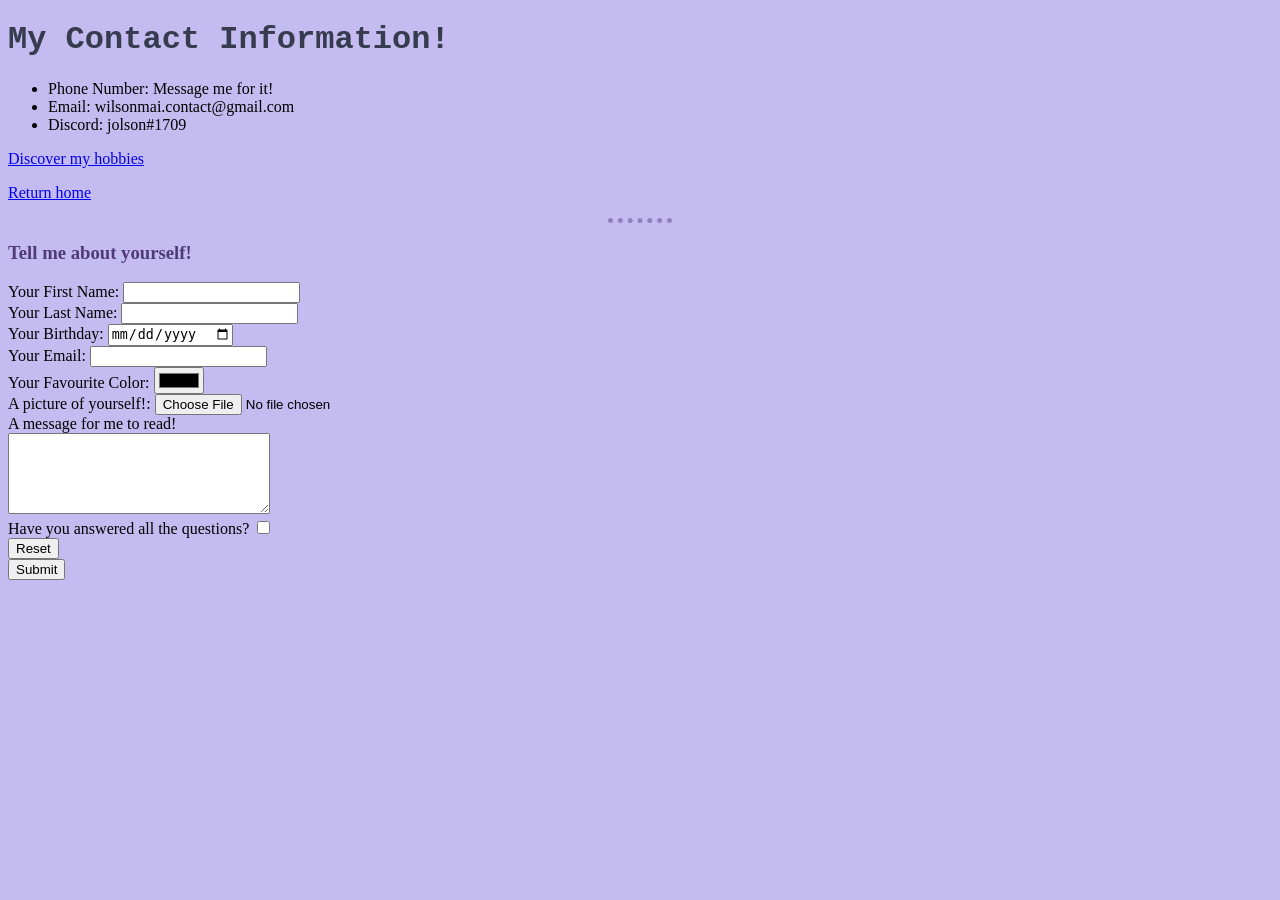
==== contact.html @ d25df194 "Add files via upload" ====
<!DOCTYPE html>
<html lang="en" dir="ltr">

<head>
  <meta charset="utf-8">
  <title>Contact Information</title>
  <link rel="stylesheet" href="css/styles.css">

</head>

<body>
  <h1>My Contact Information!</h1>
  <p>
  <ul>
    <li>Phone Number: Message me for it!</li>
    <li>Email: wilsonmai.contact@gmail.com</li>
    <li>Discord: jolson#1709</li>
  </ul>
  </p>

  <p><a href="hobbies.html">Discover my hobbies</a></p>
  <p><a href="index.html">Return home</a></p>
<hr>

<h3>Tell me about yourself!</h3>
  <form action="mailto:wilsonmai111@gmail.com" method="post" enctype="text/plain">
    <label>Your First Name: </label><input type="text" name="First Name" value=""><br>
    <label>Your Last Name: </label><input type="text" name="Last Name" value=""><br>
    <label>Your Birthday: </label><input type="date" name="Birthday" value=""><br>
    <label>Your Email: </label><input type="email" name="Email" value=""><br>
    <label>Your Favourite Color: </label><input type="color" name="Favourite Color" value=""><br>
    <label>A picture of yourself!: </label><input type="file" name="Me!" value=""><br>
    <label>A message for me to read! </label><br>
    <textarea name="name" cols="30" rows="5"></textarea><br>
    <label>Have you answered all the questions? </label><input type="checkbox" name="checker" value=""><br>
    <input type="reset" name=""><br><input type="submit" name=""><br>
  </form>

</body>
</html>
---- css/styles.css ----
body {
    background-color: #C4BBF0;;
  }

  hr {
    border-style: dotted none none;
    border-color: #927FBF;
    border-width: 5px;
    height: 0;
    width: 5%
  }

  h1 {
    color: #363B4E;
    font-family: "Lucida Console", "Courier New", monospace;
  }

  h3 {
    color: #4F3B78
  }
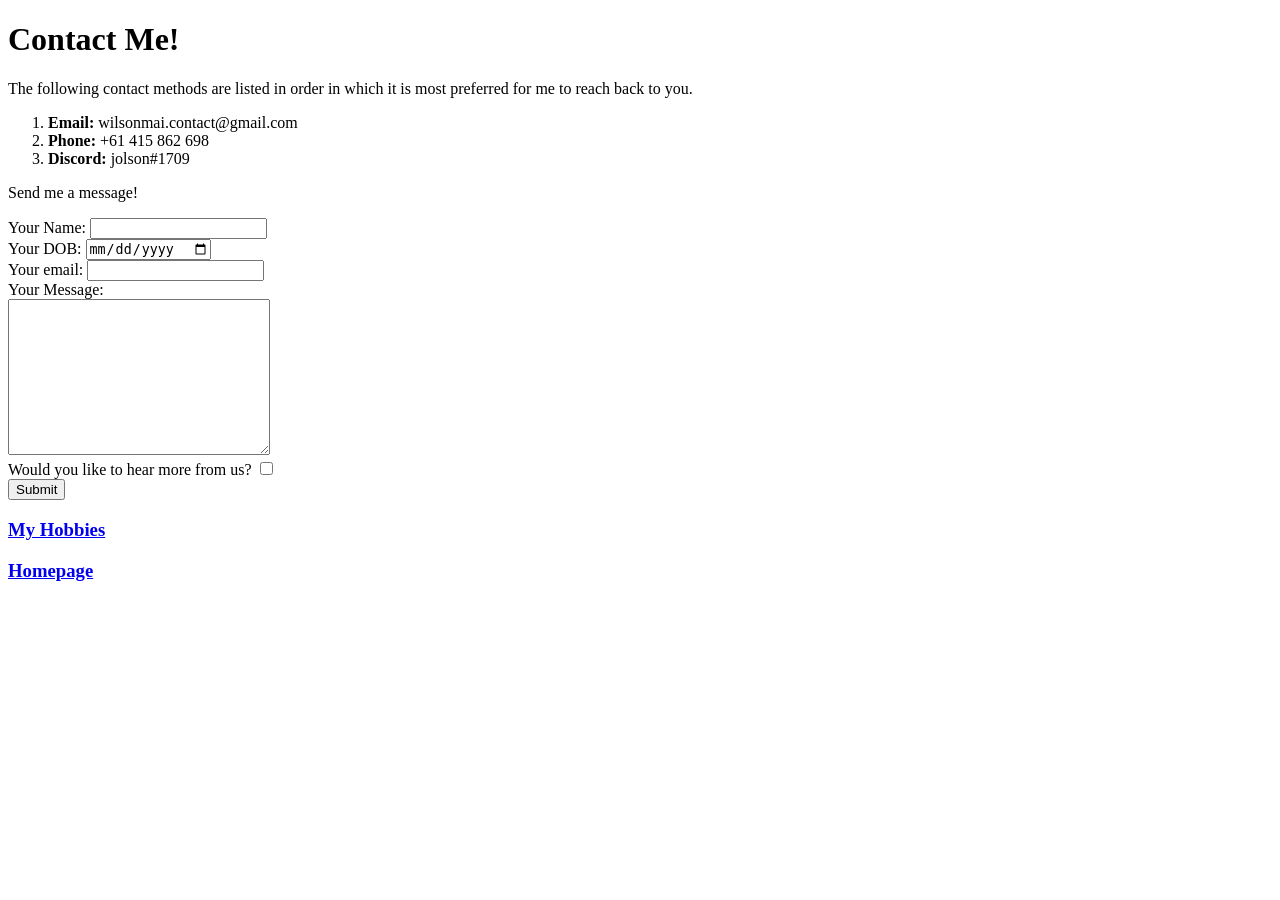
==== commit 640f1ac6: "added initial cv website files" ====
--- a/contact.html
+++ b/contact.html
@@ -1,40 +1,41 @@
 <!DOCTYPE html>
-<html lang="en" dir="ltr">
+    <head>
+        <meta charset="UTF-8">
+        <title> Wilson's Personal Site </title>    
+    </head>
 
-<head>
-  <meta charset="utf-8">
-  <title>Contact Information</title>
-  <link rel="stylesheet" href="css/styles.css">
+    <body>   
+    <h1>Contact Me!</h1>
+    
+    <p> The following contact methods are listed in order in which it is most preferred for me to reach back to you. </p>
+    <p>    
+        <ol>
+            <li><strong>Email:</strong> wilsonmai.contact@gmail.com</li>
+            <li><strong>Phone:</strong> +61 415 862 698</li>    
+            <li><strong>Discord:</strong> jolson#1709</li>
+        </ol>
+    </p>
 
-</head>
+    <p>Send me a message!</p>
 
-<body>
-  <h1>My Contact Information!</h1>
-  <p>
-  <ul>
-    <li>Phone Number: Message me for it!</li>
-    <li>Email: wilsonmai.contact@gmail.com</li>
-    <li>Discord: jolson#1709</li>
-  </ul>
-  </p>
+    <form action="mailto:wilsonmai.contact@gmail.com" method="post" enctype="text/plain">
+        <label>Your Name:</label>
+            <input type="text" name="Name:" value=""><br>
+        <label>Your DOB:</label>
+            <input type="date" name="DOB:" value=""><br>
+        <label>Your email:</label>
+            <input type="email" name="email:" value=""><br>
+        <label>Your Message:</label><br>
+            <textarea name="Message:" rows="10" cols="30"></textarea><br>
+        <label>Would you like to hear more from us?</label>
+            <input type="checkbox" name="Hear more?" value=""><br>
+            <input type="submit" name=""><br>
+    </form>
 
-  <p><a href="hobbies.html">Discover my hobbies</a></p>
-  <p><a href="index.html">Return home</a></p>
-<hr>
+    <h3><a href="hobbies.html"> My Hobbies </a></h3>
 
-<h3>Tell me about yourself!</h3>
-  <form action="mailto:wilsonmai111@gmail.com" method="post" enctype="text/plain">
-    <label>Your First Name: </label><input type="text" name="First Name" value=""><br>
-    <label>Your Last Name: </label><input type="text" name="Last Name" value=""><br>
-    <label>Your Birthday: </label><input type="date" name="Birthday" value=""><br>
-    <label>Your Email: </label><input type="email" name="Email" value=""><br>
-    <label>Your Favourite Color: </label><input type="color" name="Favourite Color" value=""><br>
-    <label>A picture of yourself!: </label><input type="file" name="Me!" value=""><br>
-    <label>A message for me to read! </label><br>
-    <textarea name="name" cols="30" rows="5"></textarea><br>
-    <label>Have you answered all the questions? </label><input type="checkbox" name="checker" value=""><br>
-    <input type="reset" name=""><br><input type="submit" name=""><br>
-  </form>
+    <h3><a href="index.html"> Homepage </a></h3>
 
-</body>
-</html>
+    </body>
+
+</html>
